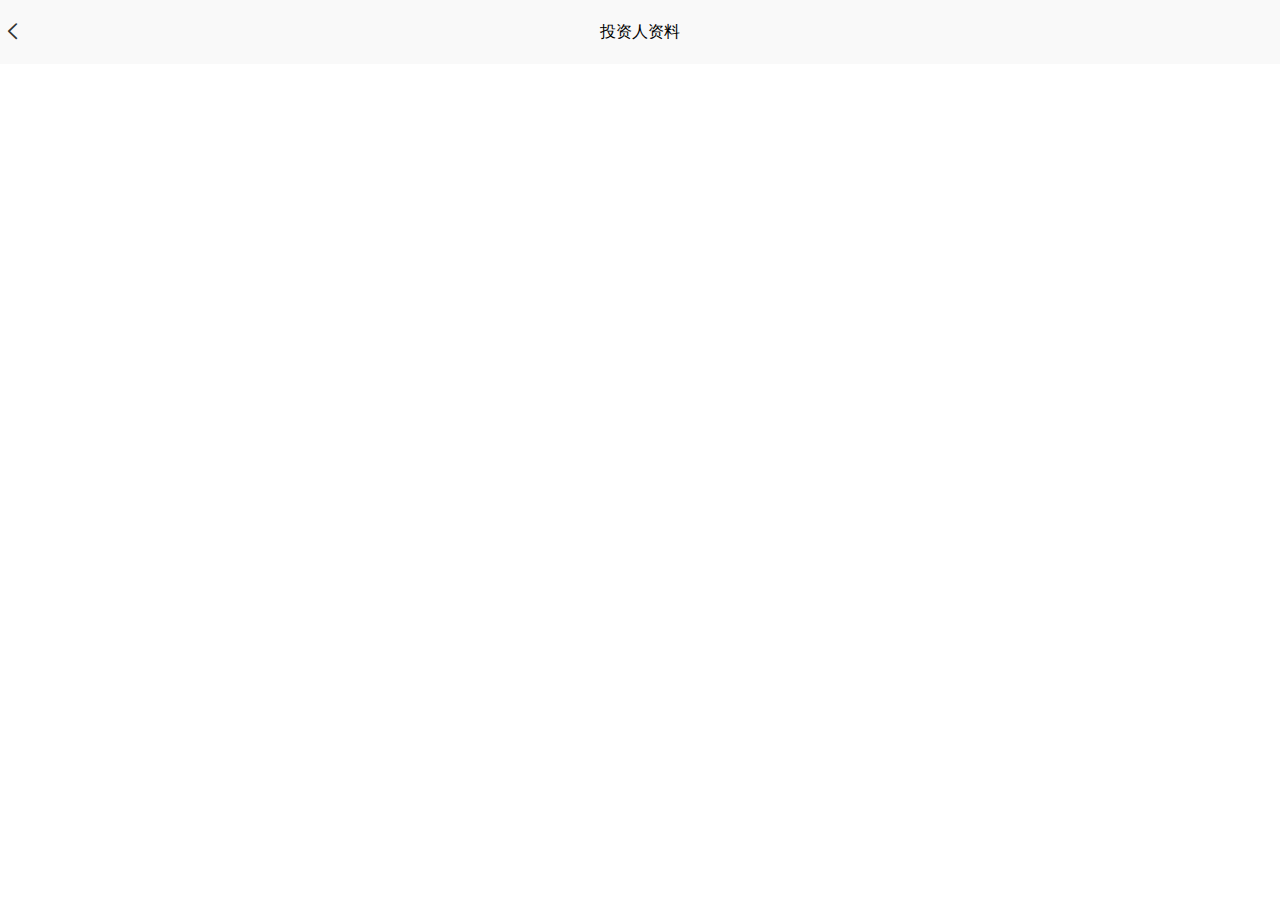
==== pages/personal/investor.html @ 6e13d1f5 "一些页面" ====
<!DOCTYPE html>
<html lang="en">
<head>
    <meta charset="UTF-8">
    <meta name="viewport"
          content="width=device-width, user-scalable=no, initial-scale=1.0, maximum-scale=1.0, minimum-scale=1.0">
    <title>投资人资料</title>
    <link rel="stylesheet" href="../../lib/weui/weui.min.css">
    <link rel="stylesheet" href="../../lib/weui/jquery-weui.min.css">
    <link rel="stylesheet" href="../../css/base.css">
    <link rel="stylesheet" href="../../iconfont/iconfont.css">
    <script src="../../lib/zepto/zepto.min.js"></script>
    <link rel="stylesheet" href="../../css/personal/investor.css">
</head>
<body>

<!--标题-->
<div id="header" data-position="fixed" data-tap-toggle="false">
    <div class="header">
        <a class="back iconfont icon-zuojiantou" href="../../index.html"></a>
        <div class="h1 title">投资人资料</div>
        <div class="zimu"></div>
    </div>
</div>

<!--主体部分-->
<div class="content">
    <div class="investor">
        <div class="investor-info"></div>
    </div>
</div>

</body>
</html>
---- css/base.css ----
html, body {
    height: 100%;
}

#header,#header1, #header2, #header3, #header4, #footer {
    position: relative;
    width: 100%;
}

 #content {
    width: 100%;
}

.header {
    height: 2.5rem;
    line-height: 2.5rem;
    background-color: #F9F9F9;
    color: #000000;
    display: -webkit-box !important;
    display: box !important;
}

.header .back {
    display: block;
    width: 4rem;
    height: 2.5rem;
    font-size: 1rem;
    text-align: left;
    color: #333;
}


.header .h1 {
    -webkit-box-flex: 1;
    box-flex: 1;
    text-align: center;
}

.header .zimu {
    width: 4rem;
    height: 3rem;
    text-align: center;
    font-size: 0.83rem;
}

.tabHead {
    position: relative;
    width: 100%;
    z-index: 10;
    background: #fff;
    overflow: hidden;
}

.tabHead span {
    display: block;
    width: 50%;
    float: left;
    position: relative;
    z-index: 2;
    color: #666666;
    text-align: center;
    font-size: .85rem;
    line-height: .85rem;
    padding: .55rem 0;
}

.tabHead .border {
    position: absolute;
    bottom: -1px;
    left: 0;
    z-index: 5;
    width: 50%;
    height: 4px;
    background: #04BE02;
    -ms-transition: all 0.3s ease-in-out;
    -webkit-transition: all 0.3s ease-in-out;
    transition: all 0.3s ease-in-out;
    -webkit-transform: scale(.5);
    -ms-transform: scale(.5);
    transform: scale(.5);
}

.tabHead .active {
    color: #04BE02;
}
---- iconfont/iconfont.css ----
@font-face {font-family: "iconfont";
  src: url('iconfont.eot?t=1528521452696'); /* IE9*/
  src: url('iconfont.eot?t=1528521452696#iefix') format('embedded-opentype'), /* IE6-IE8 */
  url('[data-uri]') format('woff'),
  url('iconfont.ttf?t=1528521452696') format('truetype'), /* chrome, firefox, opera, Safari, Android, iOS 4.2+*/
  url('iconfont.svg?t=1528521452696#iconfont') format('svg'); /* iOS 4.1- */
}

.iconfont {
  font-family:"iconfont" !important;
  font-size:16px;
  font-style:normal;
  -webkit-font-smoothing: antialiased;
  -moz-osx-font-smoothing: grayscale;
}

.icon-icon29:before { content: "\e633"; }

.icon-youjiantou:before { content: "\e630"; }

.icon-zuojiantou:before { content: "\e64b"; }

.icon-touziren00:before { content: "\e6c8"; }

.icon-erweima:before { content: "\e70a"; }

.icon-riqi:before { content: "\e660"; }

.icon-yuechi:before { content: "\e600"; }
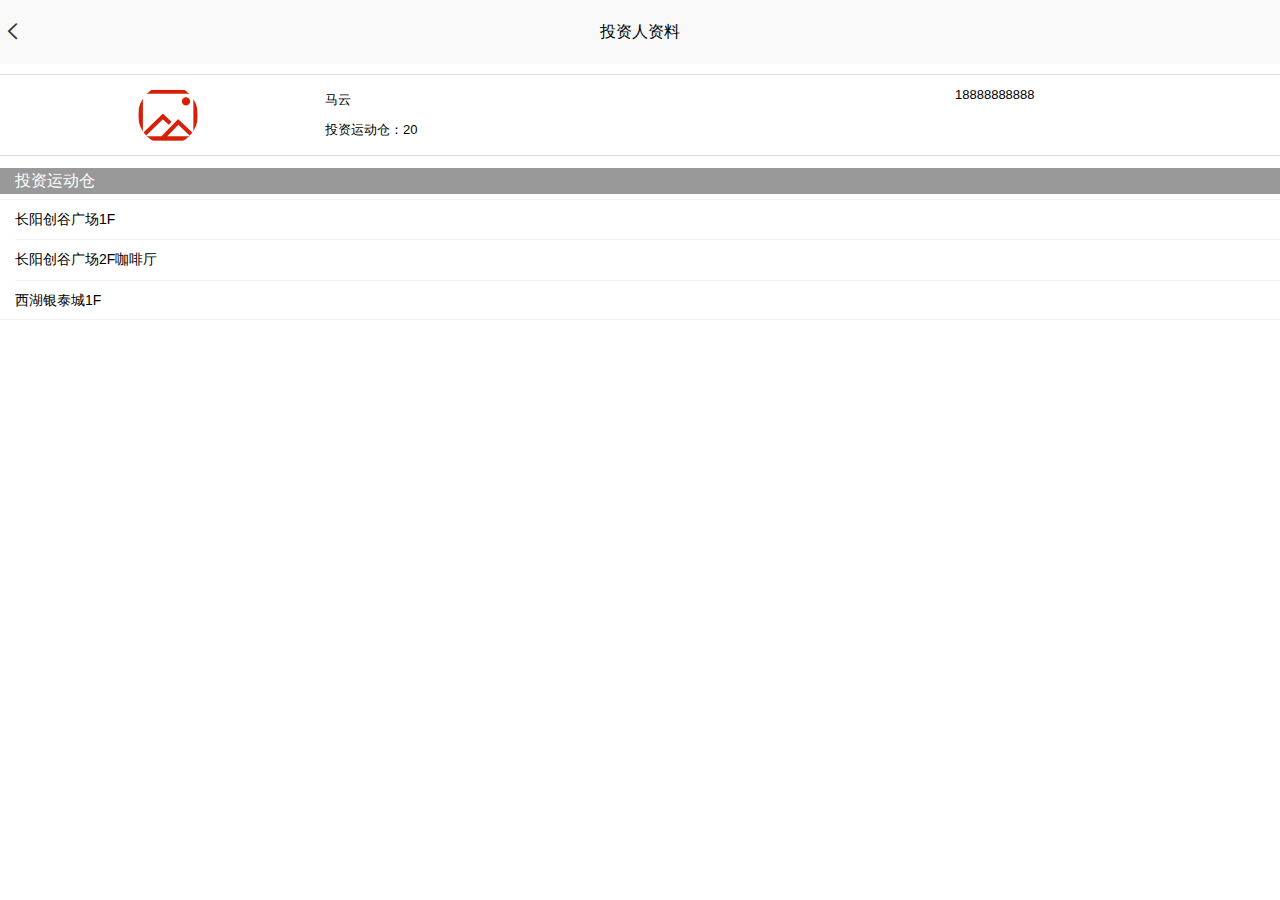
==== commit aa14d6d6: "完成密码再次修改" ====
--- a/pages/personal/investor.html
+++ b/pages/personal/investor.html
@@ -26,7 +26,36 @@
 <!--主体部分-->
 <div class="content">
     <div class="investor">
-        <div class="investor-info"></div>
+        <div class="investor-info">
+            <img src="../../images/tx.png" alt="">
+        </div>
+        <div class="inverstor-msg">
+            <p>马云</p>
+            <p>投资运动仓：20</p>
+        </div>
+        <div class="inerstor-phone">
+            <p>18888888888</p>
+        </div>
+    </div>
+    <div class="main">
+        <div class="weui-cells__title">投资运动仓</div>
+        <div class="weui-cells">
+            <div class="weui-cell">
+                <div class="weui-cell__bd">
+                    <p>长阳创谷广场1F</p>
+                </div>
+            </div>
+            <div class="weui-cell">
+                <div class="weui-cell__bd">
+                    <p>长阳创谷广场2F咖啡厅</p>
+                </div>
+            </div>
+            <div class="weui-cell">
+                <div class="weui-cell__bd">
+                    <p>西湖银泰城1F</p>
+                </div>
+            </div>
+        </div>
     </div>
 </div>
 
--- a/css/personal/investor.css
+++ b/css/personal/investor.css
@@ -0,0 +1,41 @@
+.investor {
+    display: flex;
+    flex-direction: row;
+    padding: 10px;
+    border-bottom: 1px solid #ddd;
+    border-top: 1px solid #ddd;
+    margin-top: 10px;
+}
+
+.investor .investor-info {
+    text-align: center;
+    flex: 1;
+}
+
+.investor .investor-info img {
+    width: 60px;
+    height: 60px;
+    border-radius: 50%;
+    vertical-align: middle;
+}
+
+.investor .inverstor-msg {
+    flex: 2;
+    font-size: 13px;
+    line-height: 30px;
+}
+
+.investor .inerstor-phone {
+    flex: 1;
+    font-size: 13px;
+}
+
+.main .weui-cells__title {
+    font-size: 16px;
+    color: #fff;
+    background: #999;
+}
+
+.main .weui-cell__bd p {
+    font-size: 14px;
+}